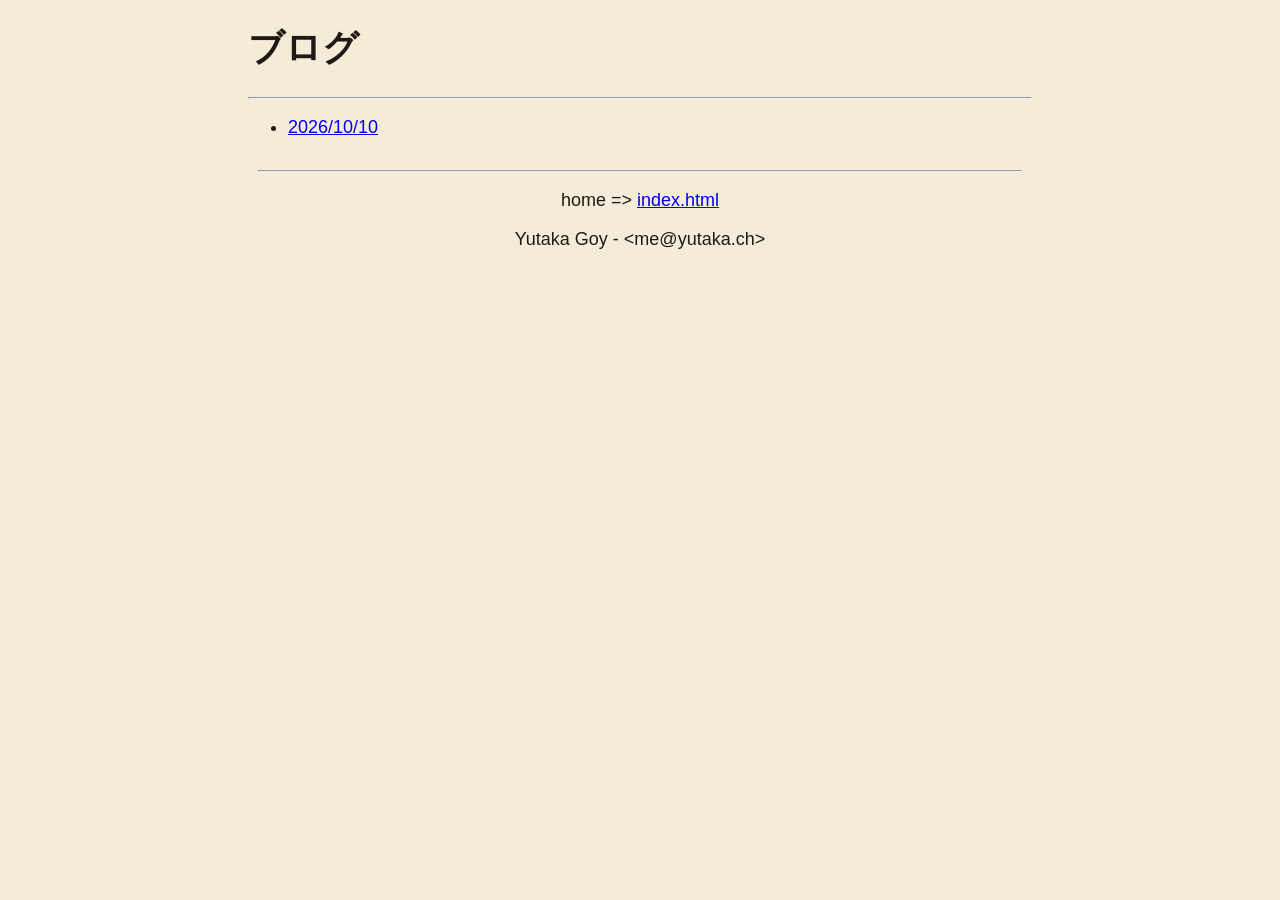
==== blog/index.html @ 1407661e "v261010.2" ====
<!DOCTYPE html>
<html>
<head>
  <title>ytky110</title>
  <meta charset="UTF-8">
  <meta name="viewport" content="width=device-width, initial-scale=1">
  <link rel="stylesheet" href="/blog/style.css">
</head>
<body>
  <h1>ブログ</h1>
  <hr>
  <ul>
    <li><a href="/blog/20261010.html">2026/10/10</a></li>
  </ul>
  <div class="footer">
    <hr>
    <p>home =&gt; <a href='/'>index.html</a></p>
    <p>Yutaka Goy - &lt;me@yutaka.ch&gt;</p>
  </div>
</body>
</html>
---- blog/style.css ----
html {
    max-width: 800px;
    margin: 0 auto;
    padding: 0 20px;
    font-family: sans-serif;
    font-size: 18px;
}

body {
    background-color: #f4ecd8;
    color: #211a14;
}

code {
    background-color: #e1e1e1;
    color: #000000;
    padding-top: 0px;
    padding-bottom: 0px;
    padding-left: 1px;
    padding-right: 1px;
    border-radius: 4px;
}

.footer {
    margin: 10px;
    padding-top: 5px;
    padding-bottom: 5px;
    text-align: center;
}
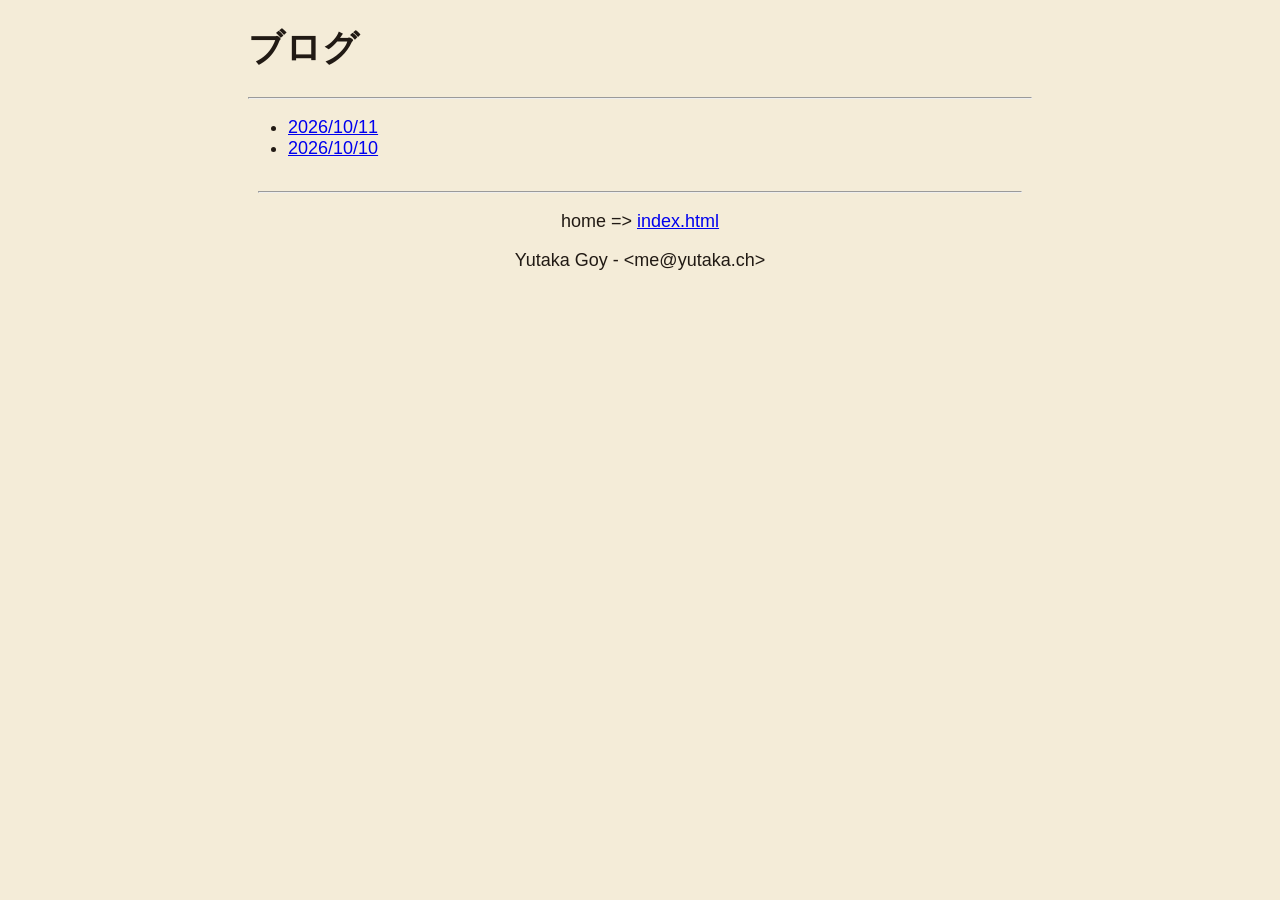
==== commit 6e09ae23: "v261011" ====
--- a/blog/index.html
+++ b/blog/index.html
@@ -10,6 +10,7 @@
   <h1>ブログ</h1>
   <hr>
   <ul>
+    <li><a href="/blog/20261011.html">2026/10/11</a></li>
     <li><a href="/blog/20261010.html">2026/10/10</a></li>
   </ul>
   <div class="footer">
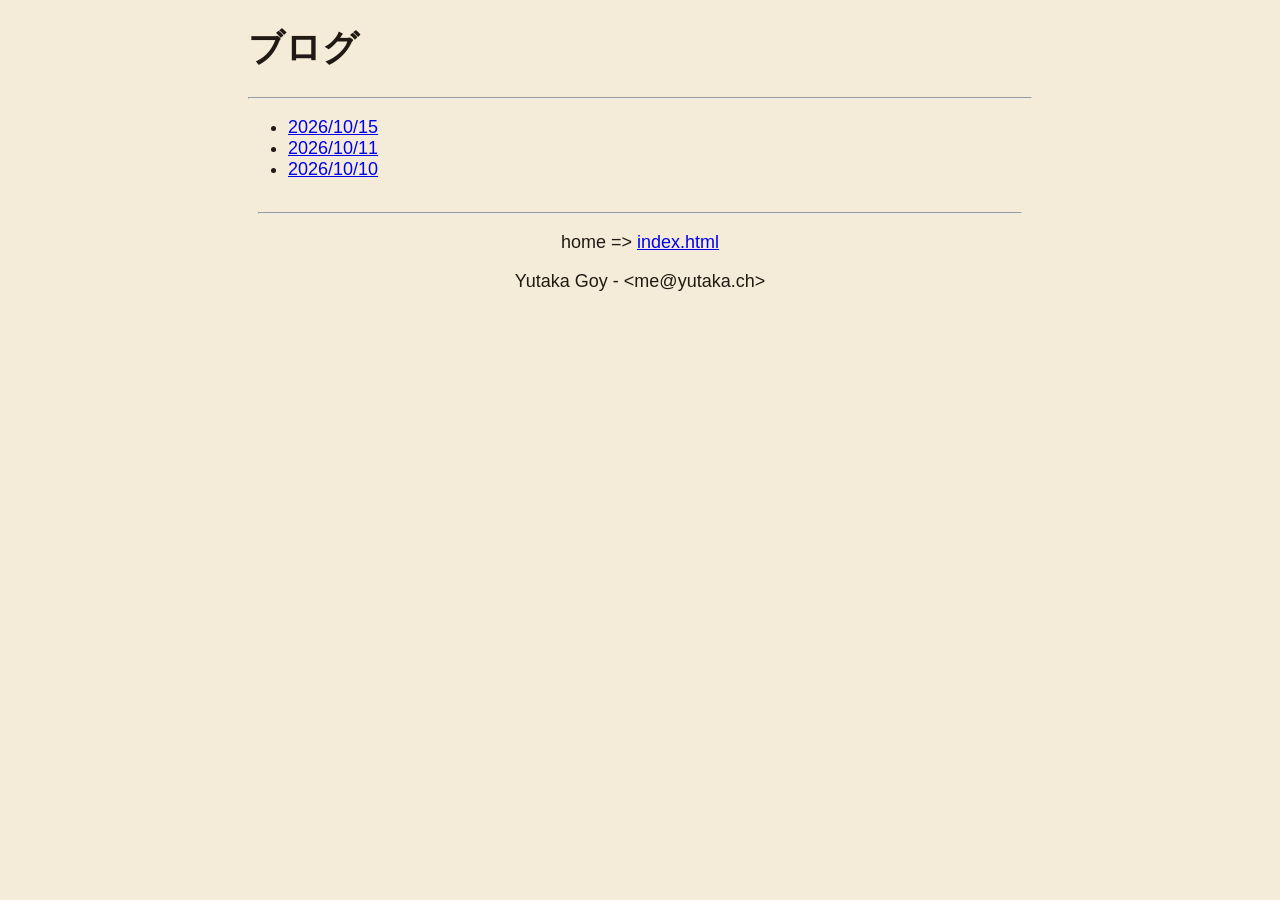
==== commit 32901505: "v261016" ====
--- a/blog/index.html
+++ b/blog/index.html
@@ -10,6 +10,7 @@
   <h1>ブログ</h1>
   <hr>
   <ul>
+    <li><a href="/blog/20261015.html">2026/10/15</a></li>
     <li><a href="/blog/20261011.html">2026/10/11</a></li>
     <li><a href="/blog/20261010.html">2026/10/10</a></li>
   </ul>
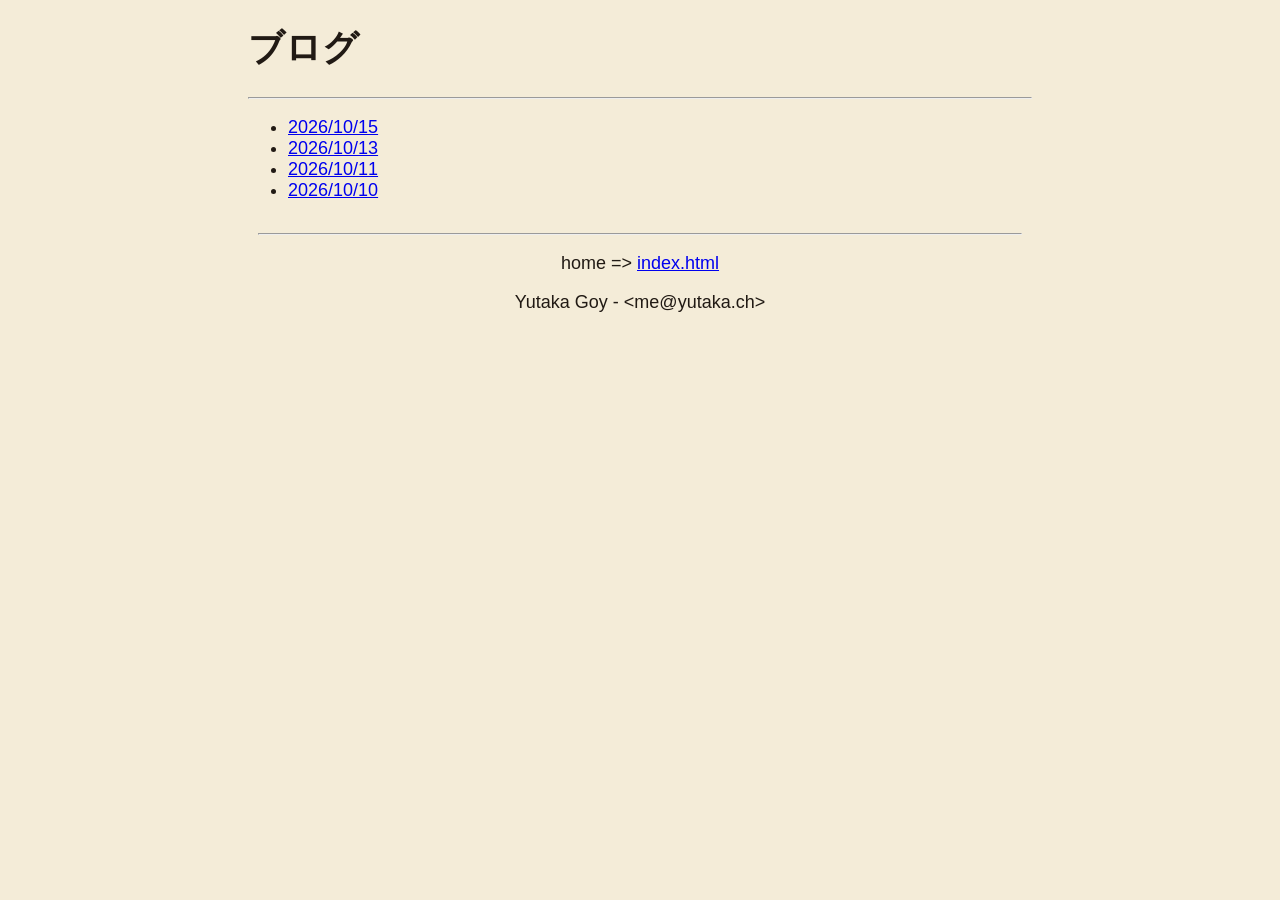
==== commit 7fbfdaff: "v261016.2" ====
--- a/blog/index.html
+++ b/blog/index.html
@@ -1,7 +1,7 @@
 <!DOCTYPE html>
 <html>
 <head>
-  <title>ytky110</title>
+  <title>Blog</title>
   <meta charset="UTF-8">
   <meta name="viewport" content="width=device-width, initial-scale=1">
   <link rel="stylesheet" href="/blog/style.css">
@@ -11,6 +11,7 @@
   <hr>
   <ul>
     <li><a href="/blog/20261015.html">2026/10/15</a></li>
+    <li><a href="/blog/20261013.html">2026/10/13</a></li>
     <li><a href="/blog/20261011.html">2026/10/11</a></li>
     <li><a href="/blog/20261010.html">2026/10/10</a></li>
   </ul>
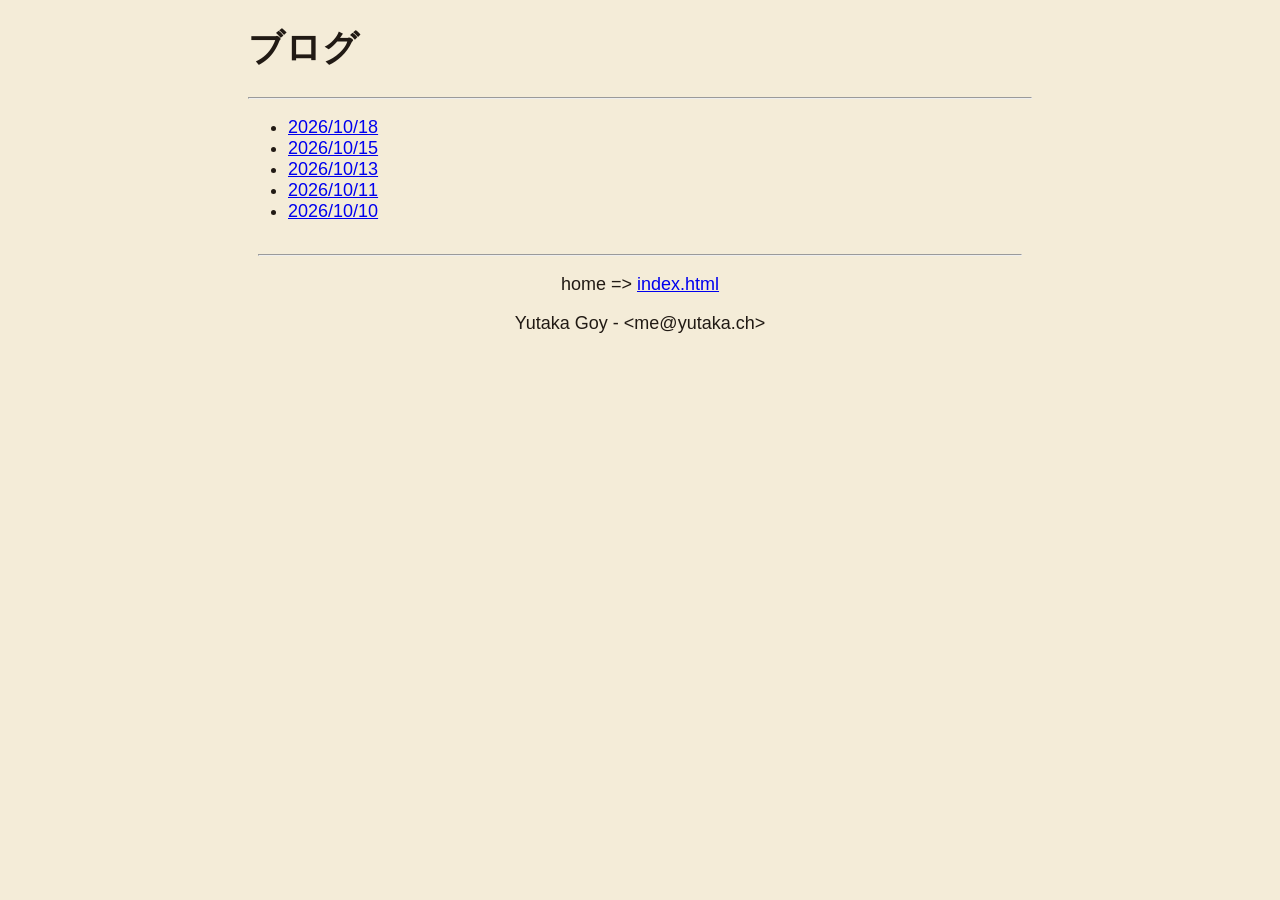
==== commit d6f58477: "v261018.2" ====
--- a/blog/index.html
+++ b/blog/index.html
@@ -10,6 +10,7 @@
   <h1>ブログ</h1>
   <hr>
   <ul>
+    <li><a href="/blog/20261018.html">2026/10/18</a></li>
     <li><a href="/blog/20261015.html">2026/10/15</a></li>
     <li><a href="/blog/20261013.html">2026/10/13</a></li>
     <li><a href="/blog/20261011.html">2026/10/11</a></li>
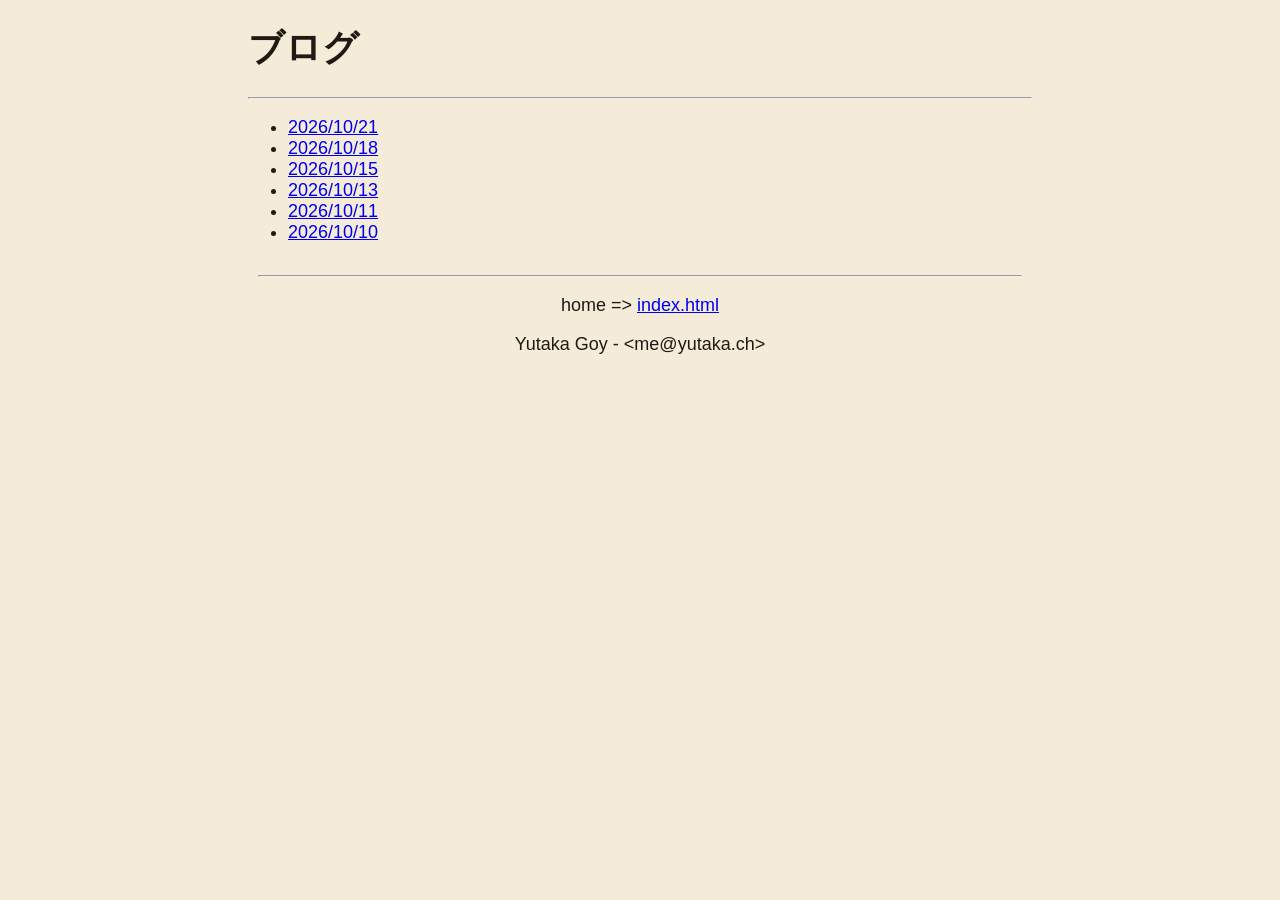
==== commit 889f4e17: "v261021" ====
--- a/blog/index.html
+++ b/blog/index.html
@@ -10,6 +10,7 @@
   <h1>ブログ</h1>
   <hr>
   <ul>
+    <li><a href="/blog/20261021.html">2026/10/21</a></li>
     <li><a href="/blog/20261018.html">2026/10/18</a></li>
     <li><a href="/blog/20261015.html">2026/10/15</a></li>
     <li><a href="/blog/20261013.html">2026/10/13</a></li>
--- a/blog/style.css
+++ b/blog/style.css
@@ -28,3 +28,12 @@
     text-align: center;
 }
 
+table {
+    border-collapse: collapse;
+    margin: 10px;
+}
+
+th, td {
+    padding: 8px;
+    border: 1px solid black;
+}
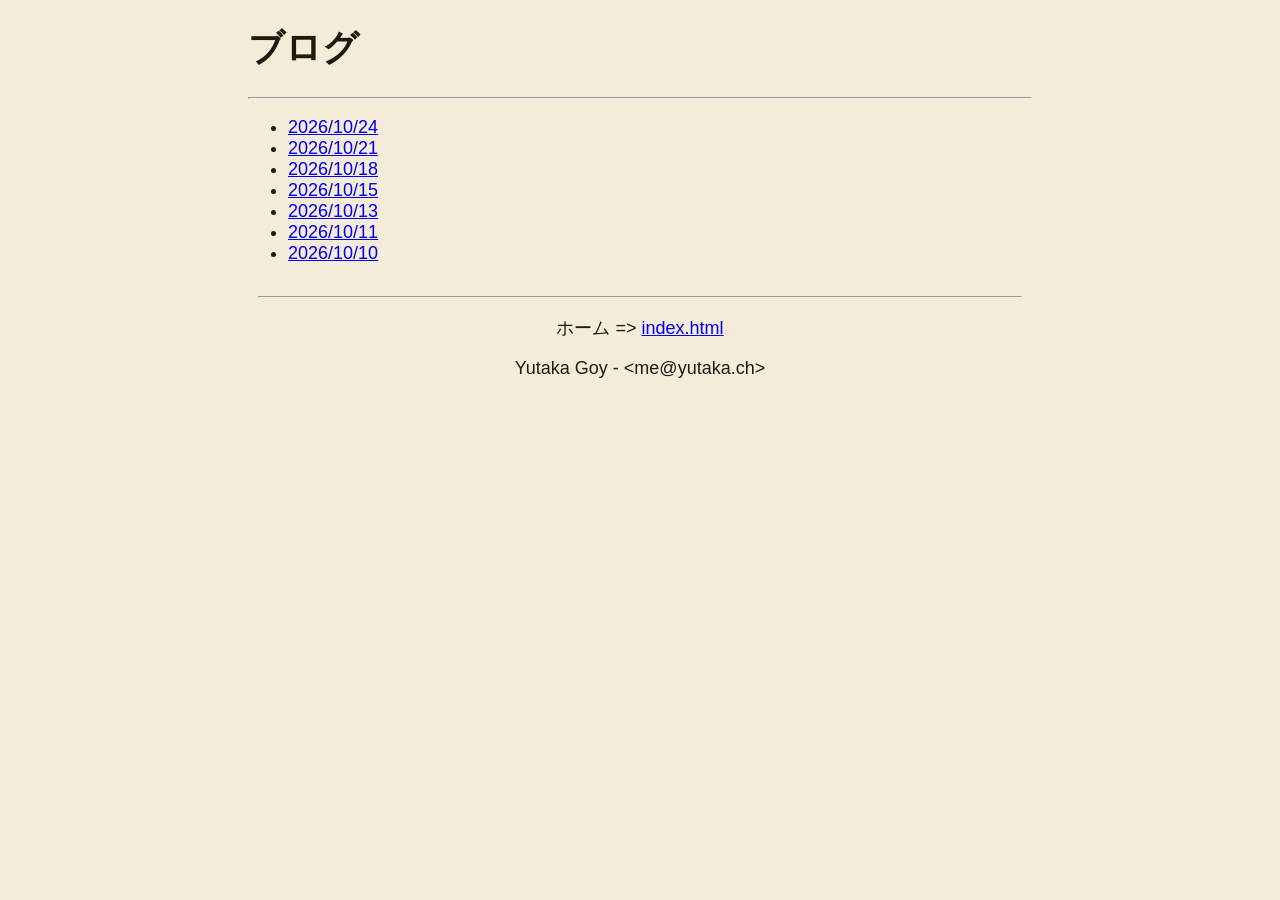
==== commit f2122294: "v261024" ====
--- a/blog/index.html
+++ b/blog/index.html
@@ -10,6 +10,7 @@
   <h1>ブログ</h1>
   <hr>
   <ul>
+    <li><a href="/blog/20261024.html">2026/10/24</a></li>
     <li><a href="/blog/20261021.html">2026/10/21</a></li>
     <li><a href="/blog/20261018.html">2026/10/18</a></li>
     <li><a href="/blog/20261015.html">2026/10/15</a></li>
@@ -19,7 +20,7 @@
   </ul>
   <div class="footer">
     <hr>
-    <p>home =&gt; <a href='/'>index.html</a></p>
+    <p>ホーム =&gt; <a href='/ja'>index.html</a></p>
     <p>Yutaka Goy - &lt;me@yutaka.ch&gt;</p>
   </div>
 </body>
